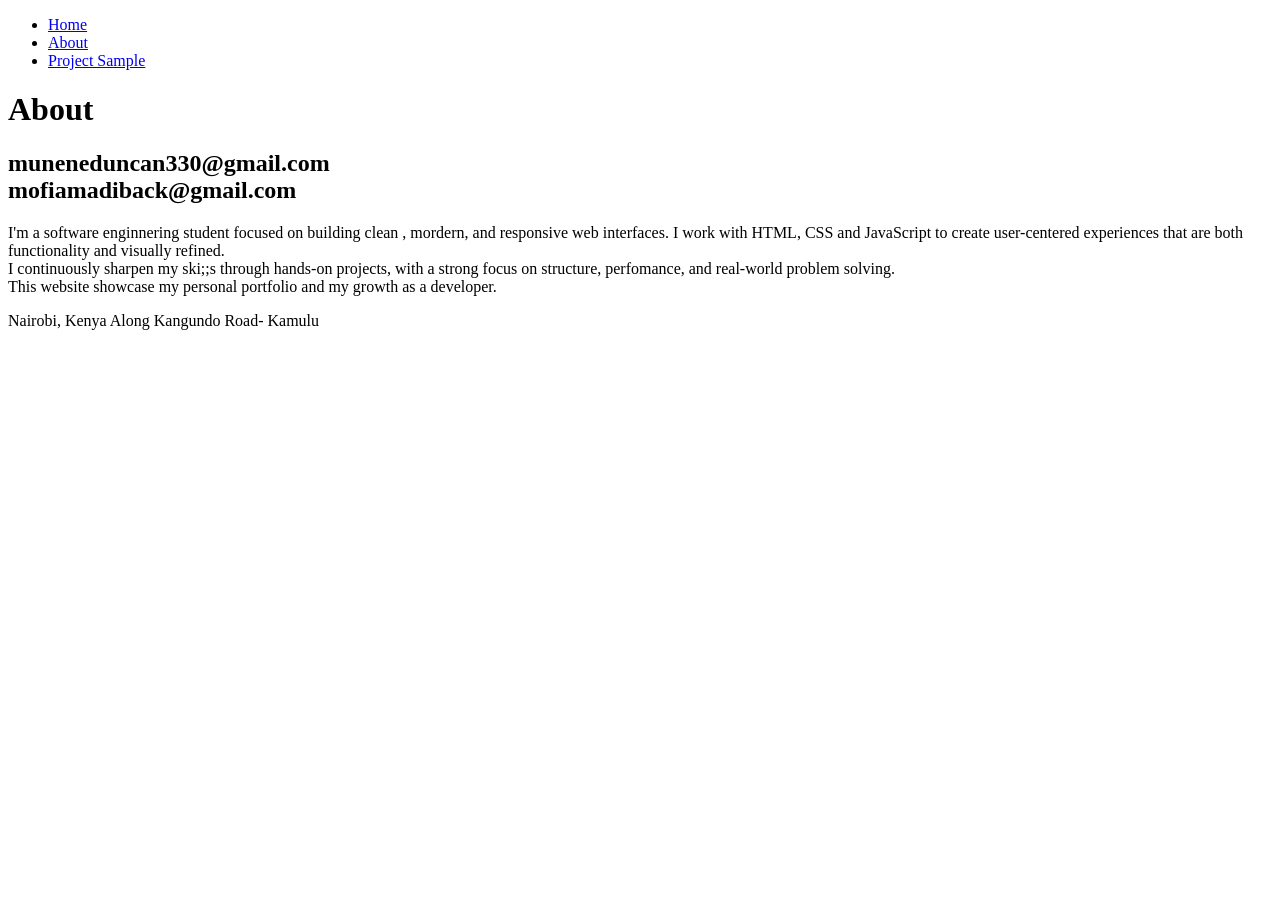
==== about.html @ b7241715 "add about.css and an image" ====
<!DOCTYPE html>
<html lang="en">
<head>
    <meta charset="UTF-8">
    <meta name="viewport" content="width=device-width, initial-scale=1.0">
    <title>About Me</title>
    <link rel="stylsheet" href="About.css">
</head>
<body>
    <div class="navbar">
        <ul id="nav">
            <li><a href="http://127.0.0.1:5501/index.html">Home</a></li>
            <li><a href="http://127.0.0.1:5501/about.html">About</a></li>
            <li><a href="http://127.0.0.1:5501/projects.html">Project Sample</a></li>
        </ul>
    </div>
    <h1>
        About
    </h1>
    <h2>
        muneneduncan330@gmail.com
        <br>
        mofiamadiback@gmail.com
    </h2>
    <p class="about">
        I'm a software enginnering student focused on building clean , mordern, and responsive web interfaces. I work with HTML,  CSS and JavaScript to create user-centered experiences that are both functionality and visually refined.
        <br>
        I continuously sharpen my ski;;s through hands-on projects, with a strong focus on structure, perfomance, and real-world problem solving.
        <br>
        This website showcase my personal portfolio and my growth as a developer.
    </p>
    <footer class="footer">
        Nairobi, Kenya
        Along Kangundo Road- Kamulu
    </footer>
</body>
</html>
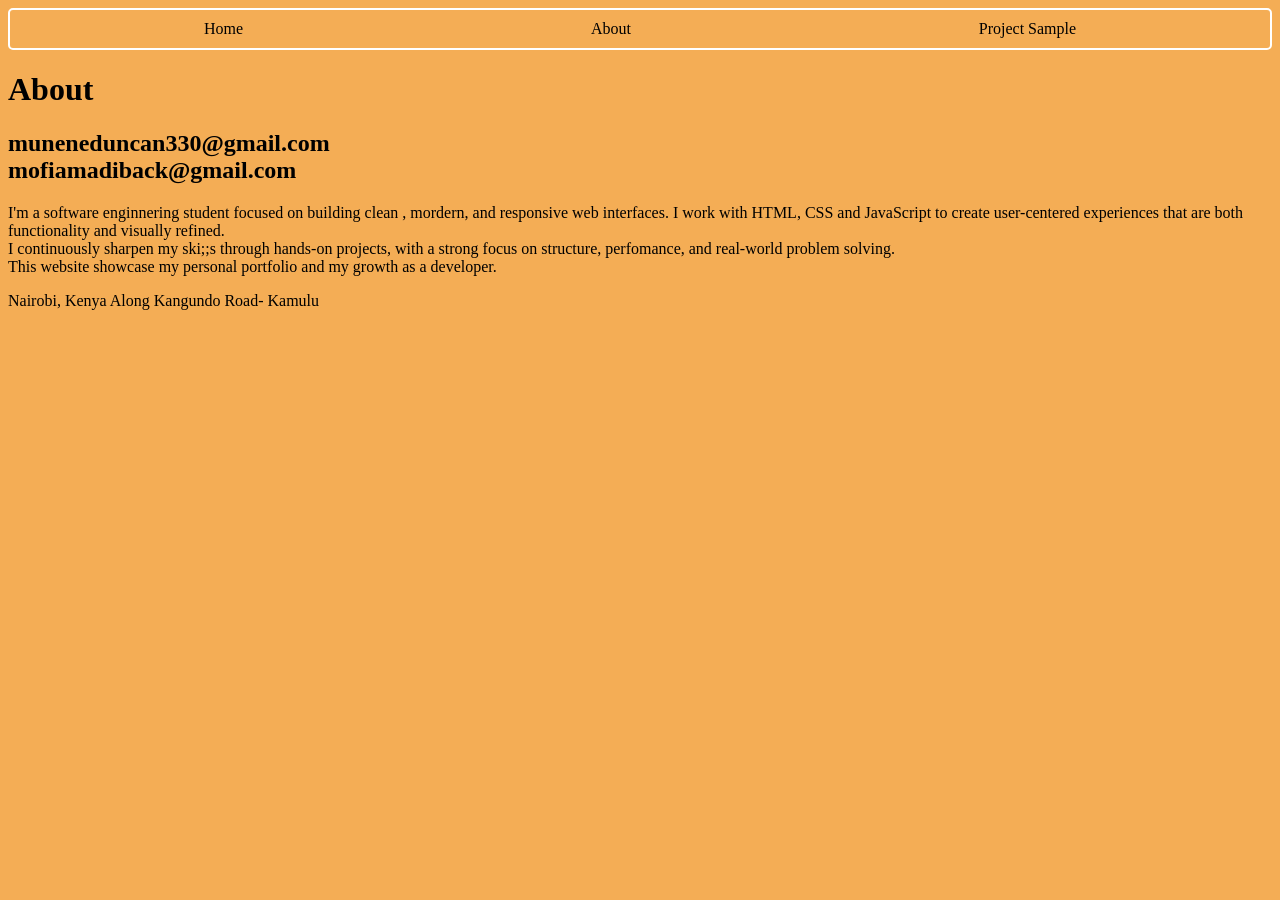
==== commit c956880f: "add personal image" ====
--- a/about.html
+++ b/about.html
@@ -4,9 +4,17 @@
     <meta charset="UTF-8">
     <meta name="viewport" content="width=device-width, initial-scale=1.0">
     <title>About Me</title>
-    <link rel="stylsheet" href="About.css">
+    <link rel="stylesheet" href="About.css">
+
+    <style>
+        body {
+            background-color: rgb(244, 173, 85);
+        }
+    </style>
+
 </head>
 <body>
+
     <div class="navbar">
         <ul id="nav">
             <li><a href="http://127.0.0.1:5501/index.html">Home</a></li>
@@ -14,14 +22,18 @@
             <li><a href="http://127.0.0.1:5501/projects.html">Project Sample</a></li>
         </ul>
     </div>
-    <h1>
+
+    <div class="hero-section">
+        <h1>
         About
     </h1>
+
     <h2>
         muneneduncan330@gmail.com
         <br>
         mofiamadiback@gmail.com
     </h2>
+
     <p class="about">
         I'm a software enginnering student focused on building clean , mordern, and responsive web interfaces. I work with HTML,  CSS and JavaScript to create user-centered experiences that are both functionality and visually refined.
         <br>
@@ -29,6 +41,8 @@
         <br>
         This website showcase my personal portfolio and my growth as a developer.
     </p>
+    </div>
+
     <footer class="footer">
         Nairobi, Kenya
         Along Kangundo Road- Kamulu
--- a/About.css
+++ b/About.css
@@ -0,0 +1,37 @@
+.navbar {
+    border: 2px;
+    border-radius: 5px;
+    border-style: solid;
+    border-color: white;
+    padding: 10px 20px;
+}
+
+#nav {
+    display: flex;
+    justify-content: space-around;
+    align-items: center;
+    list-style: none;
+    margin: 0;
+    padding: 0;
+}
+
+#nav li {
+    margin: 0 10px;
+}
+
+#nav a {
+    text-decoration: none;
+    color: #000;
+    font-size: 16px;
+    padding: 8px 15px;
+    transition: 0.3s;
+    margin-top: 20px;
+    margin-bottom: 20px;
+
+}
+
+#nav a:hover {
+    background-color: aqua;
+    color: #000;
+    border-radius: 5px;
+}
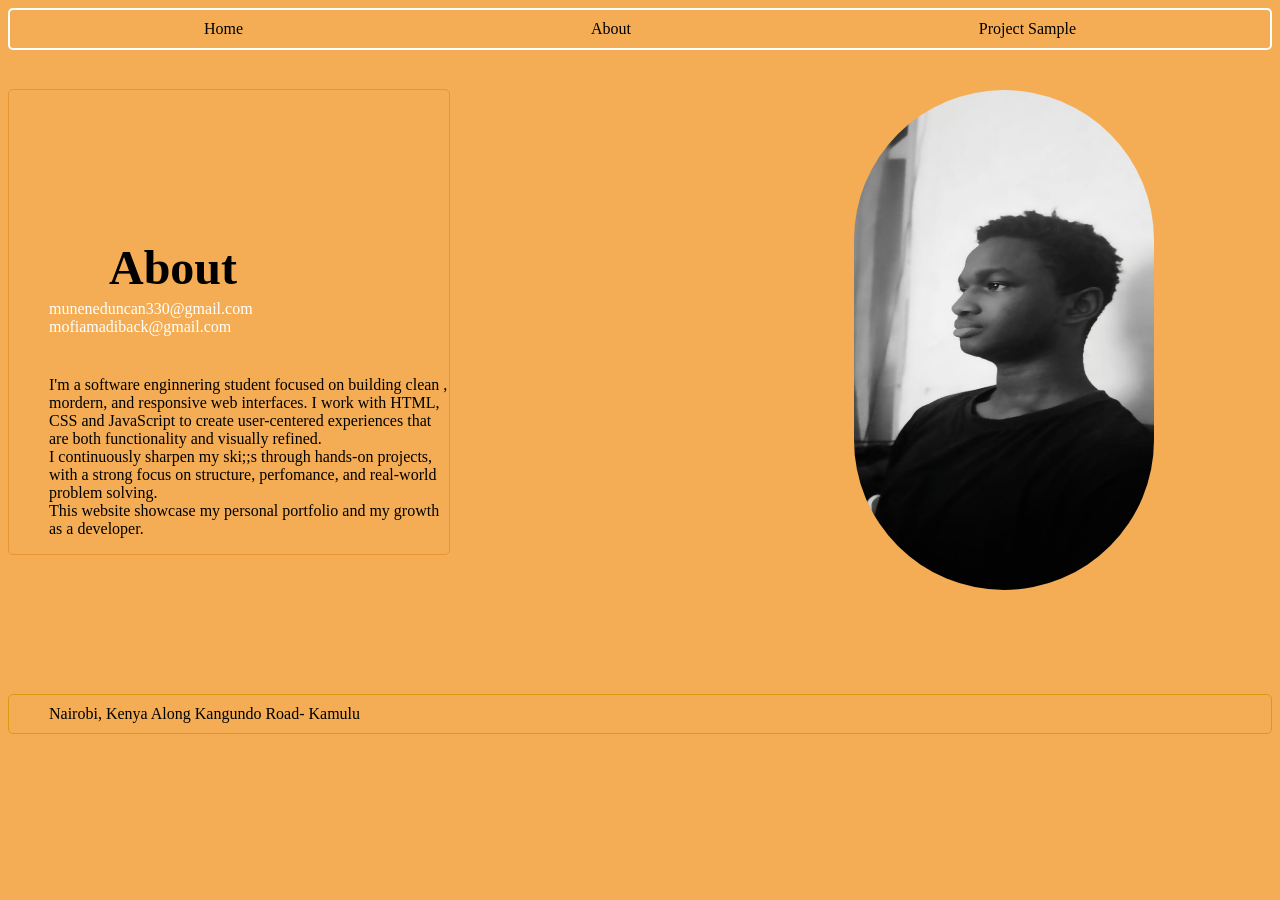
==== commit a47274e2: "update project.html and project.css" ====
--- a/about.html
+++ b/about.html
@@ -24,7 +24,7 @@
     </div>
 
     <div class="hero-section">
-        <h1>
+    <h1>
         About
     </h1>
 
@@ -43,6 +43,10 @@
     </p>
     </div>
 
+    <div class="hero-image">
+        <img src="Assets-1/Aestheticimg.jpeg" alt="Personal Image" width="200px">
+    </div>
+
     <footer class="footer">
         Nairobi, Kenya
         Along Kangundo Road- Kamulu
--- a/About.css
+++ b/About.css
@@ -34,4 +34,68 @@
     background-color: aqua;
     color: #000;
     border-radius: 5px;
+    box-shadow: 5px 5px 10px rgba(0, 0, 0, 0.2);
+}
+
+
+h1 {
+    margin-left: 100px;
+    margin-bottom: 0;
+    font-weight: bolder;
+    font-size: xxx-large;
+    margin-top: 150px;
+    color: black;
+}
+
+h2 {
+    color: white;
+    font-weight: lighter;
+    margin-left: 40px;
+    font-size: medium;
+    margin-top: 5px;
+    margin-bottom: 0;
+}
+
+.about {
+    width: 400px;
+    margin-left: 40px;
+    margin-top: 40px;
+}
+
+.hero-section{
+    margin-right: 400px;
+    border: 1px;
+    border-radius: 5px;
+    border-style: solid;
+    border-color: rgb(231, 150, 51);
+}
+.hero-section:hover {
+    box-shadow: 5px 5px 10px rgba(0, 0, 0, 0.2);
+}
+
+img {
+    border-radius: 300px;
+    width: 300px;
+    height: 500px;
+    margin-top: 40px;
+}
+
+.hero-section,
+.hero-image {
+    display: inline-block;
+    vertical-align: middle;
+}
+
+.footer {
+    margin-top: 100px;
+    border: 1px;
+    border-style: solid;
+    border-color: rgb(221, 153, 18);
+    border-radius: 5px;
+    padding: 10px 40px;
+    transition: box-shadow 0.3s
+}
+
+.footer:hover {
+    box-shadow: 5px 5px 10px rgba(0, 0, 0, 0.2)
 }
